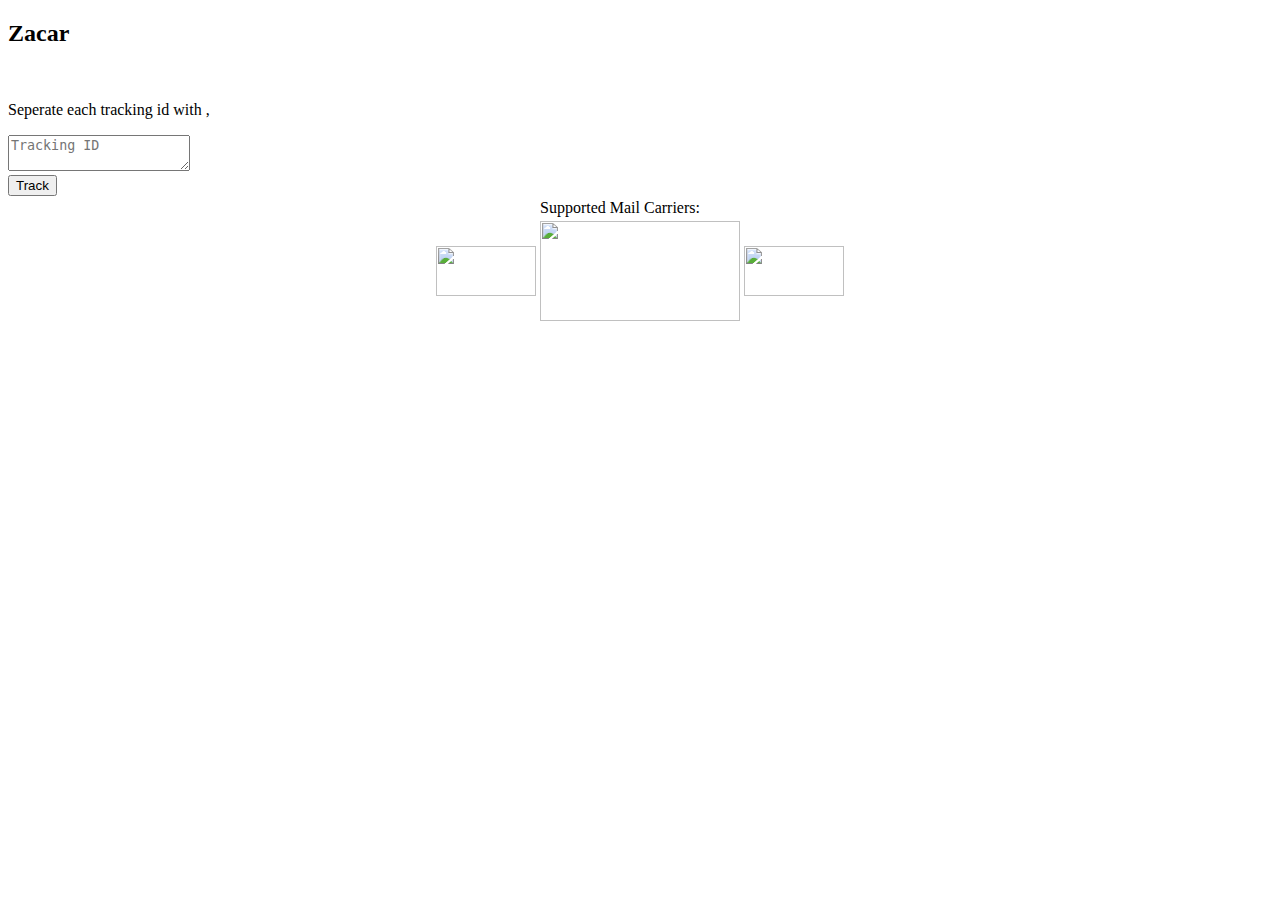
==== templates/index.html @ 43390268 "Major push" ====
<!DOCTYPE HTML PUBLIC "-//W3C//DTD HTML 4.01//EN"
 "http://www.w3.org/TR/html4/strict.dtd">
<html>
<head>
    <link rel= "stylesheet" type= "text/css" href= "{{ url_for('static',filename='styles/index.css') }}">
    <script>
        document.getElementById("addTracking").onclick = function() {
            var form = document.getElementById("myForm");
            var input = document.createElement("input");
            input.type = "text";
            input.placeholder = "Tracking ID"

            var br = document.createElement("br");
            form.appendChild(input);
            form.appendChild(br);
        }
    </script>
</head>
<body>
    <div class="hero-image">
        <div class="hero-text">
            <h2> Zacar </h2>
            <form name="myForm" id="myForm" onsubmit="return validateForm()" method="POST">
                <br />
                <p>Seperate each tracking id with ,</p>
                <textarea type="text" name="tracking_number" placeholder="Tracking ID" pattern="/^(?=.*\d)(?=.*[a-z])(?=.*[A-Z]).{30,20}$/" title="Seperate By Commas" ></textarea>
                <br>
                <button class="button" type="submit" id="trackingid">Track</button>
                <br/>
            </form>
        </div>
    </div>

    <div class='container'>
        <table align='center' id='image_table'>
            <tr>
                <td></td>
                <td>Supported Mail Carriers:</td>
                <td></td>
            </tr>
            <tr>
            <td><img src="static/ups smaller.png" width="100" height="50"></img></td>
            <td><img src="static/fedex.png" width="200" height="100"></img></td>
            <td><img src="static/USPS.png" width="100" height="50"></img></td>
            </tr>
        </table>
    </div>
</body>

</html>
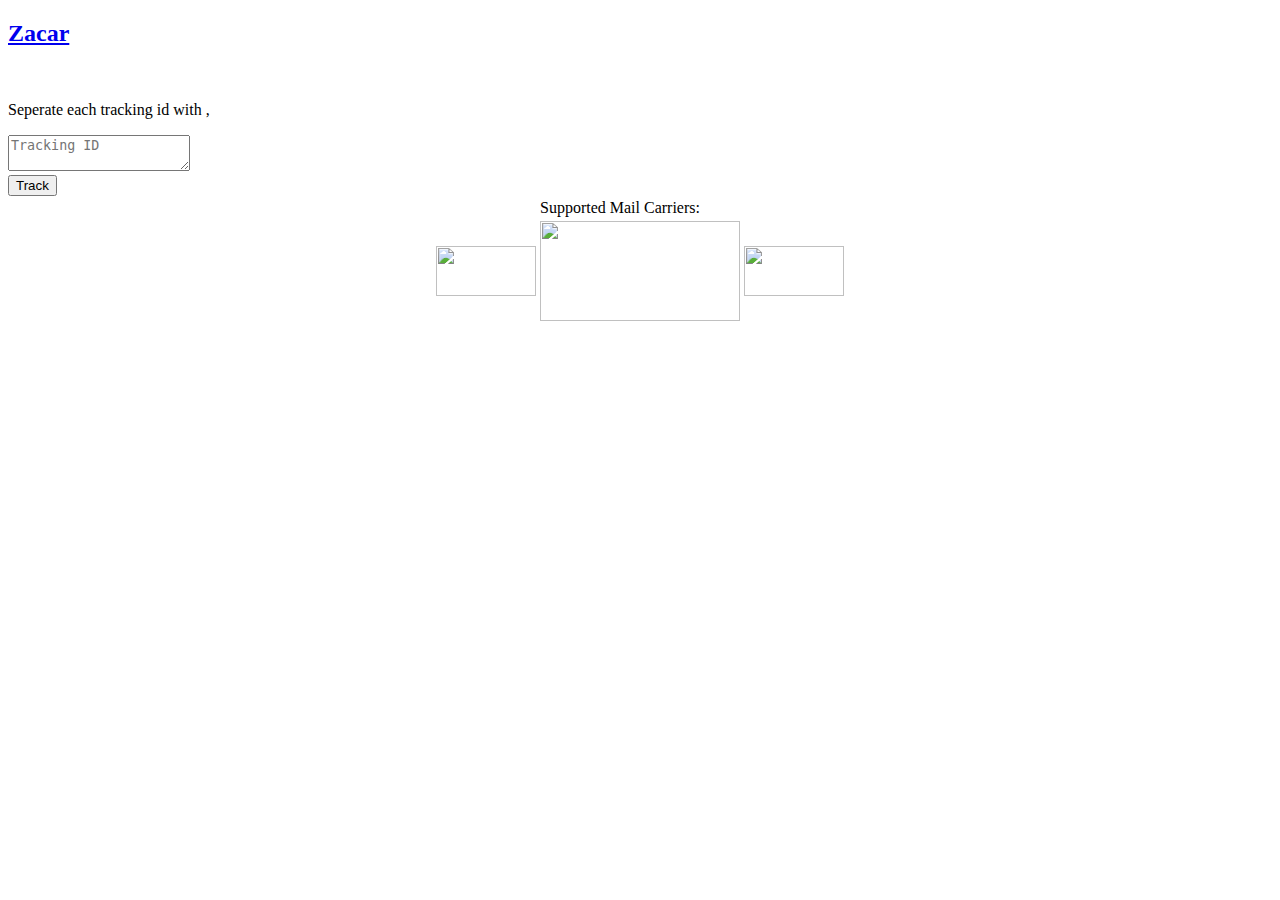
==== commit 8b5ca82a: "linked logo to home page" ====
--- a/templates/index.html
+++ b/templates/index.html
@@ -19,7 +19,7 @@
 <body>
     <div class="hero-image">
         <div class="hero-text">
-            <h2> Zacar </h2>
+            <h2><a href="index.html">Zacar</a></h2>
             <form name="myForm" id="myForm" onsubmit="return validateForm()" method="POST">
                 <br />
                 <p>Seperate each tracking id with ,</p>
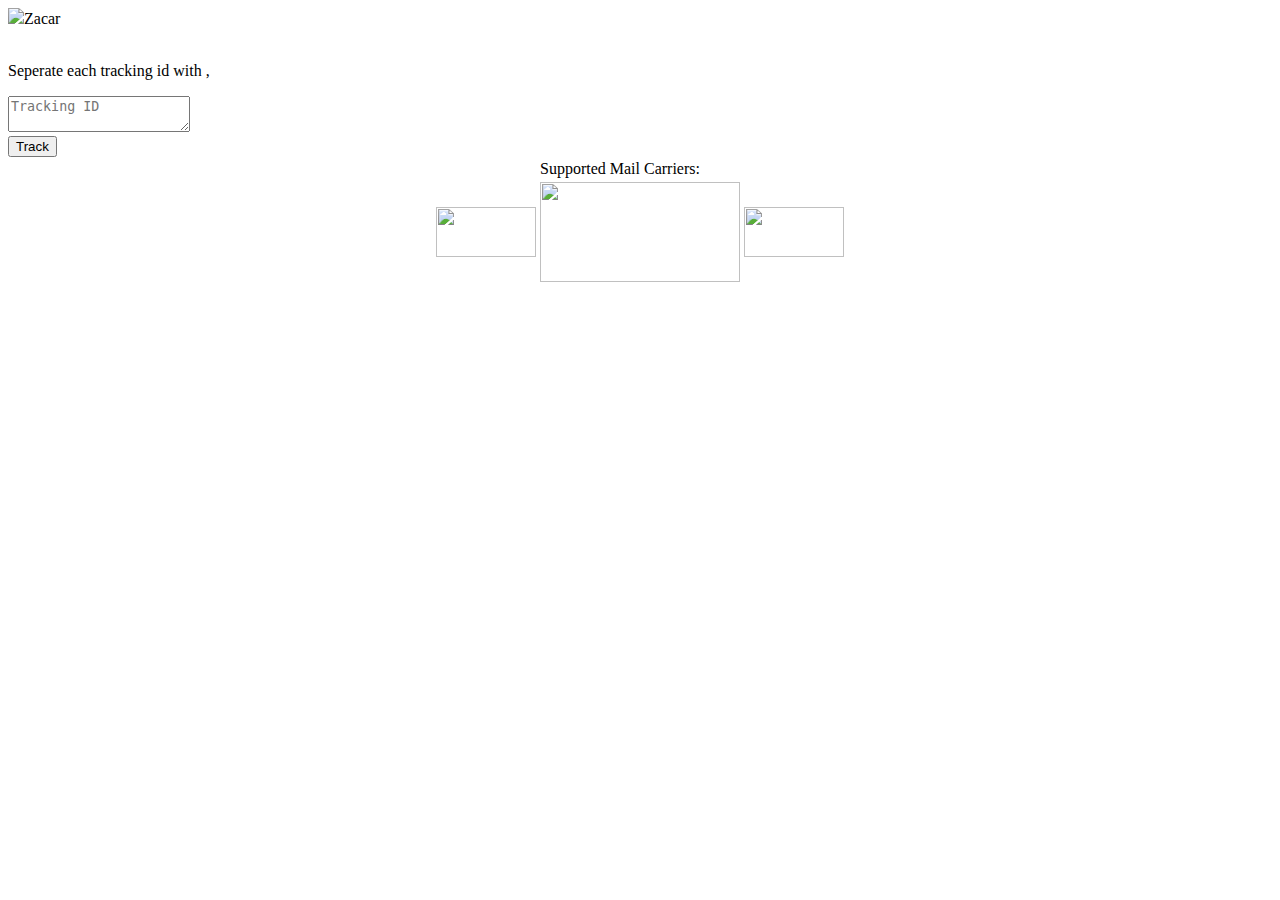
==== commit 8c4c9276: "Update index.html" ====
--- a/templates/index.html
+++ b/templates/index.html
@@ -19,7 +19,7 @@
 <body>
     <div class="hero-image">
         <div class="hero-text">
-            <h2><a href="index.html">Zacar</a></h2>
+            <img src="zacar-logo-small.png" href="index.html">Zacar</img>
             <form name="myForm" id="myForm" onsubmit="return validateForm()" method="POST">
                 <br />
                 <p>Seperate each tracking id with ,</p>
@@ -47,4 +47,4 @@
     </div>
 </body>
 
-</html>+</html>
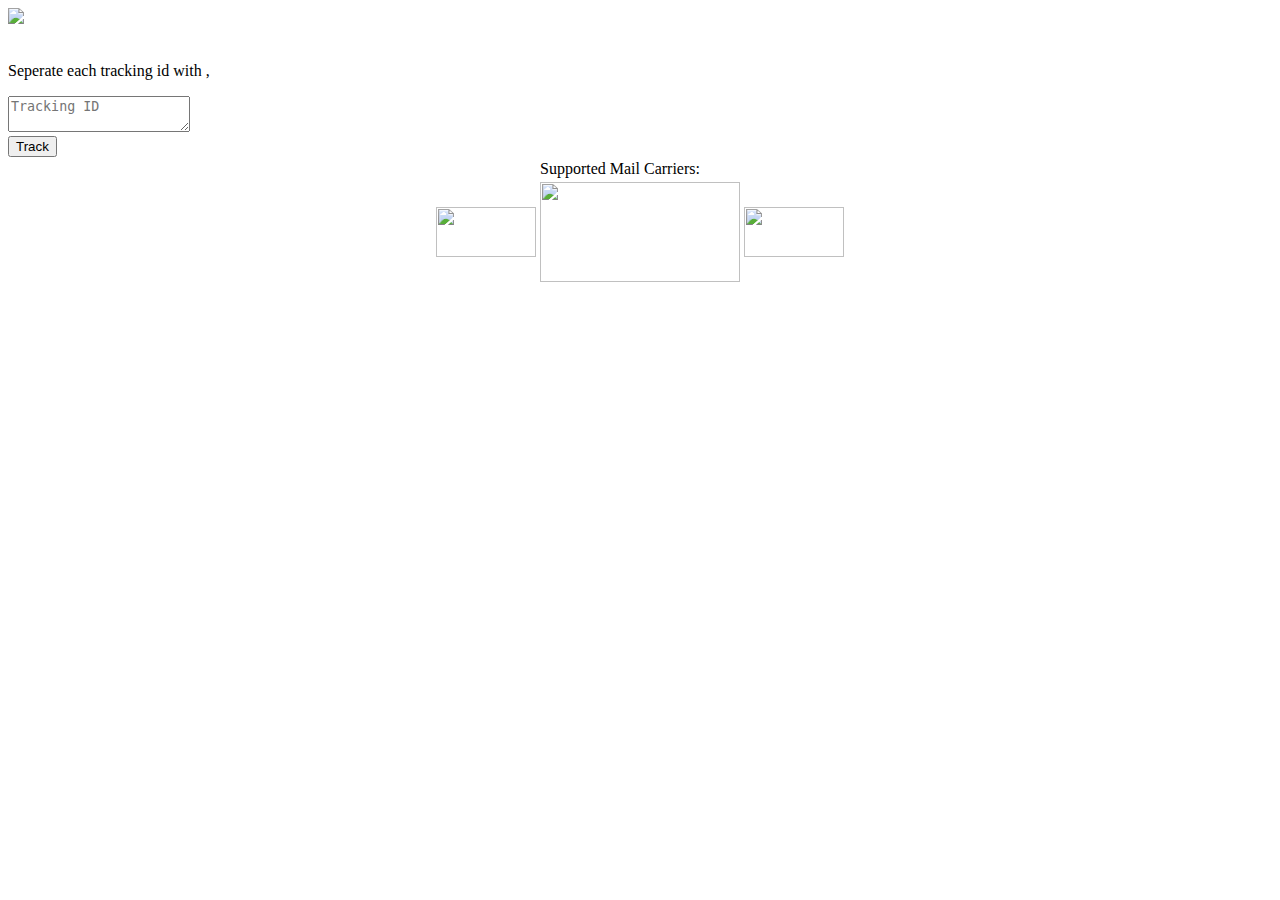
==== commit 58526016: "Update index.html" ====
--- a/templates/index.html
+++ b/templates/index.html
@@ -19,7 +19,7 @@
 <body>
     <div class="hero-image">
         <div class="hero-text">
-            <img src="zacar-logo-small.png" href="index.html">Zacar</img>
+            <img src="zacar-logo-small.png" href="index.html"></img>
             <form name="myForm" id="myForm" onsubmit="return validateForm()" method="POST">
                 <br />
                 <p>Seperate each tracking id with ,</p>
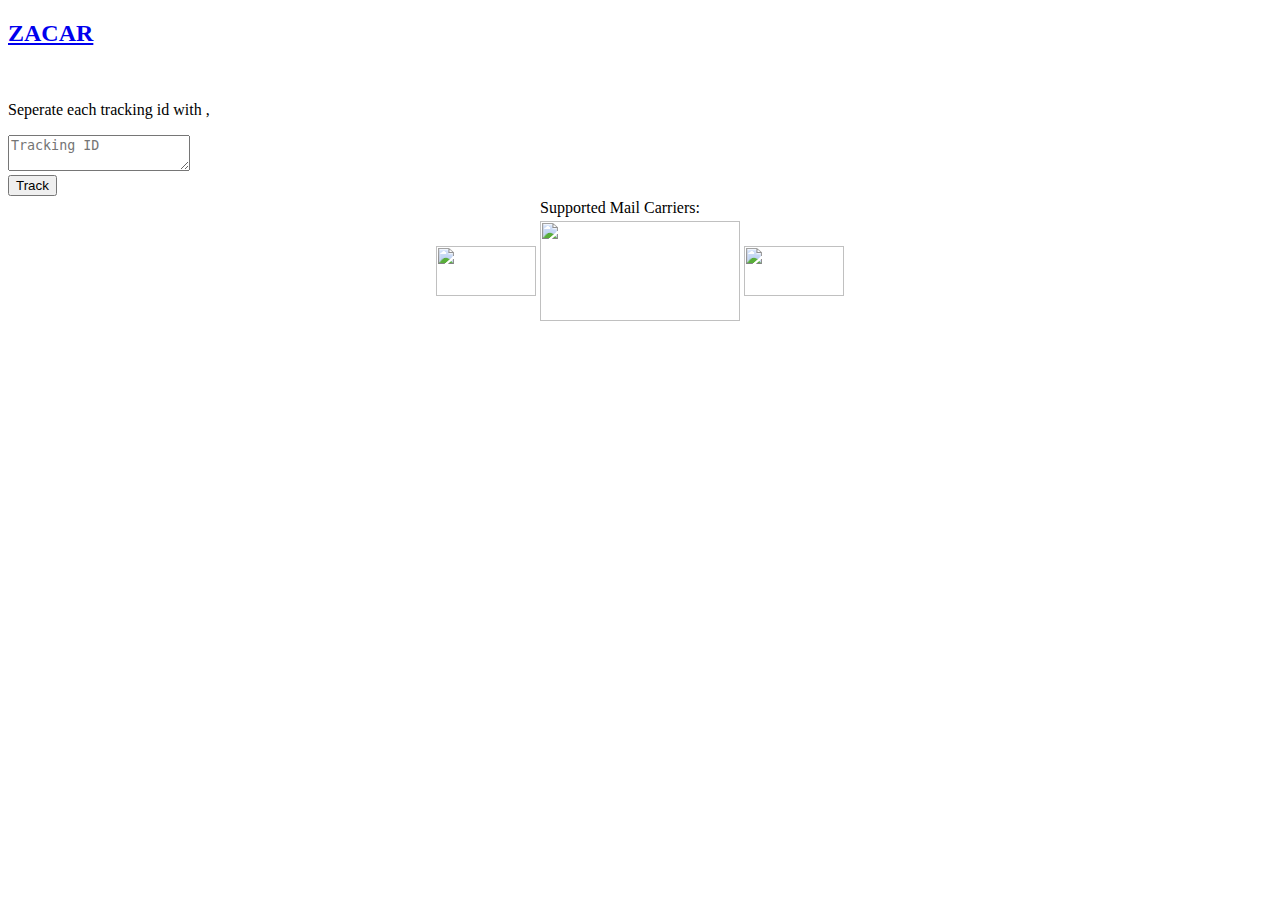
==== commit 331f1fa7: "Update index.html" ====
--- a/templates/index.html
+++ b/templates/index.html
@@ -19,7 +19,7 @@
 <body>
     <div class="hero-image">
         <div class="hero-text">
-            <img src="zacar-logo-small.png" href="index.html"></img>
+         <h2><a href="index.html">ZACAR</a></h2>
             <form name="myForm" id="myForm" onsubmit="return validateForm()" method="POST">
                 <br />
                 <p>Seperate each tracking id with ,</p>
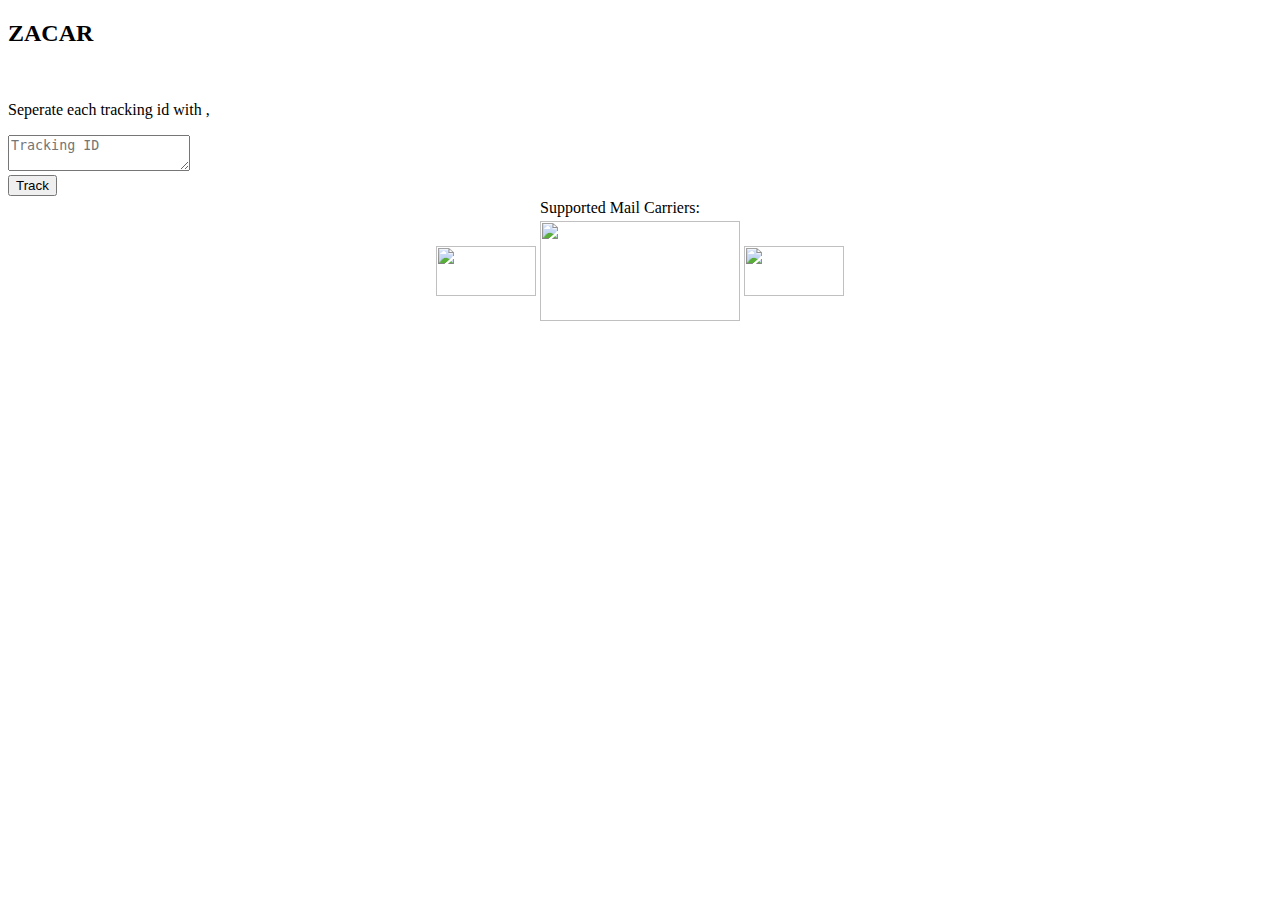
==== commit 11006093: "Update index.html" ====
--- a/templates/index.html
+++ b/templates/index.html
@@ -19,7 +19,7 @@
 <body>
     <div class="hero-image">
         <div class="hero-text">
-         <h2><a href="index.html">ZACAR</a></h2>
+         <h2 href="index.html">ZACAR</h2>
             <form name="myForm" id="myForm" onsubmit="return validateForm()" method="POST">
                 <br />
                 <p>Seperate each tracking id with ,</p>
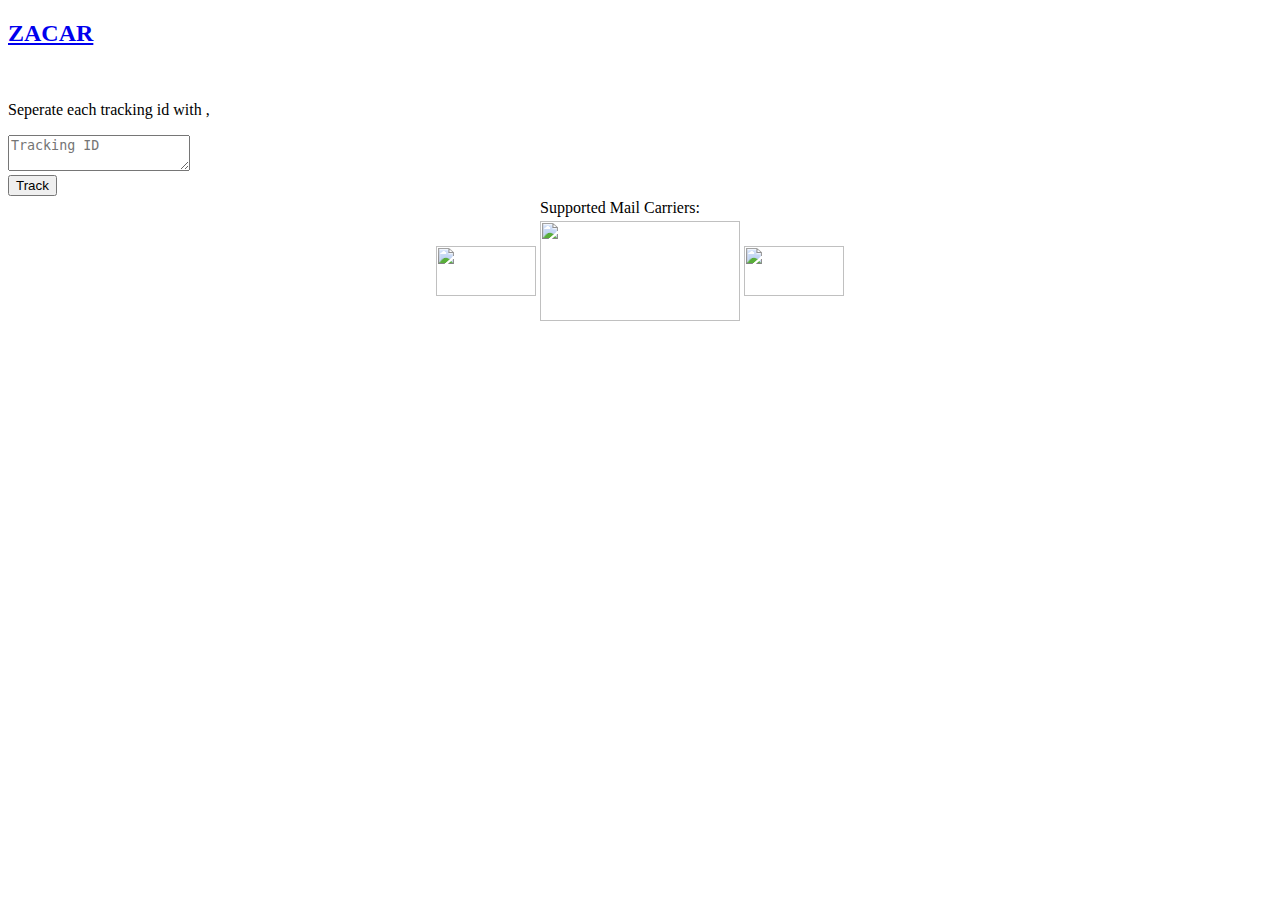
==== commit 71c4dd8f: "Update index.html" ====
--- a/templates/index.html
+++ b/templates/index.html
@@ -19,7 +19,7 @@
 <body>
     <div class="hero-image">
         <div class="hero-text">
-         <h2 href="index.html">ZACAR</h2>
+         <a  href="index.html"><h2>ZACAR</h2></a>
             <form name="myForm" id="myForm" onsubmit="return validateForm()" method="POST">
                 <br />
                 <p>Seperate each tracking id with ,</p>
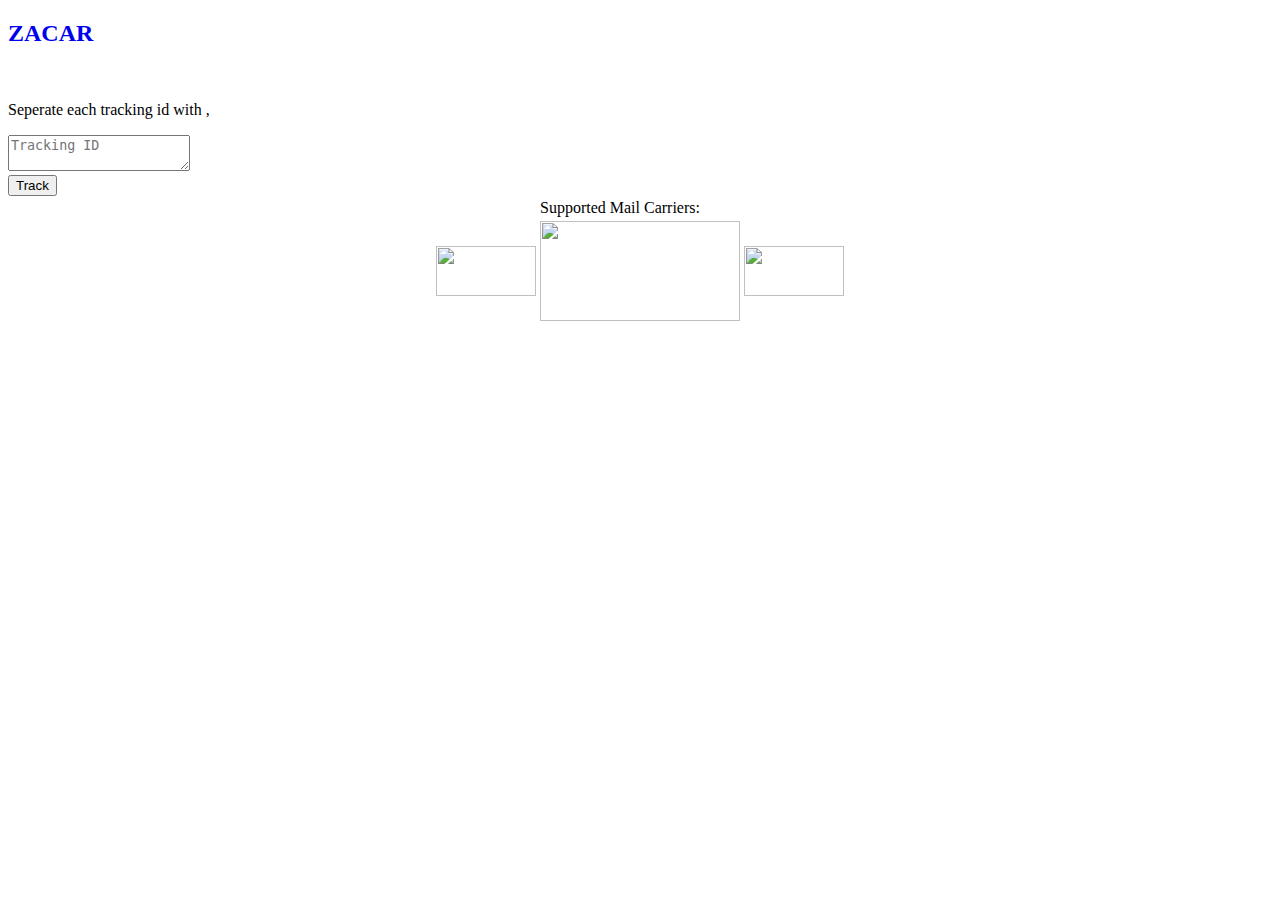
==== commit e933b9b1: "Update index.html" ====
--- a/templates/index.html
+++ b/templates/index.html
@@ -19,7 +19,7 @@
 <body>
     <div class="hero-image">
         <div class="hero-text">
-         <a  href="index.html"><h2>ZACAR</h2></a>
+         <a style="text-decoration:none" href="/"><h2>ZACAR</h2></a>
             <form name="myForm" id="myForm" onsubmit="return validateForm()" method="POST">
                 <br />
                 <p>Seperate each tracking id with ,</p>
